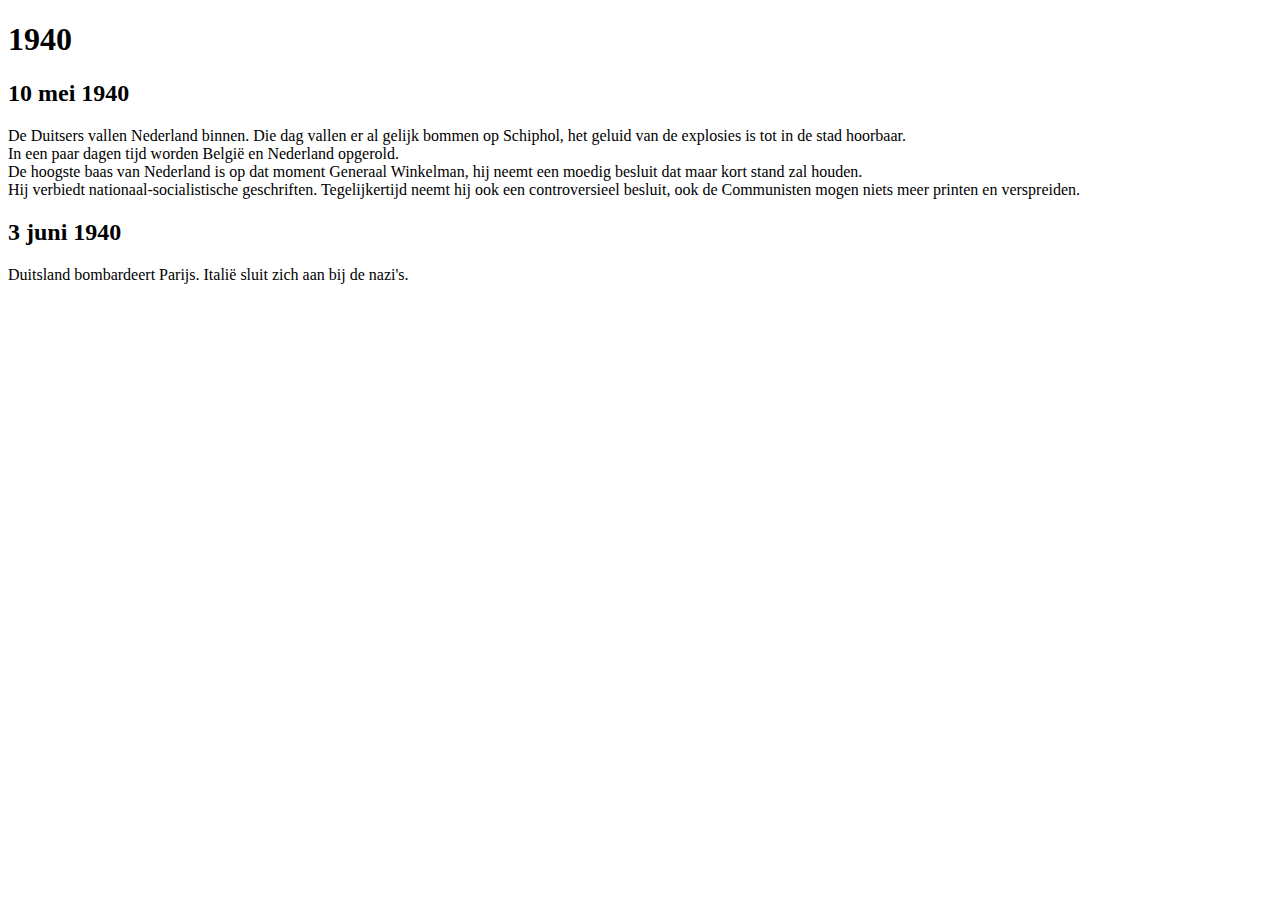
==== 1940.html @ 06c947c1 "nieuwe naam voorkitkat" ====
<!DOCTYPE html>
<html>
	<head>

	<meta charset="UTF-8">
	<link rel= "stylesheet" type="text/css" href="1940.css">
		<title>1940</title>
	</head>

	<body>
		<h1> 1940 </h1>
	<h2>  10 mei 1940 <br> </h2>
		<p> De Duitsers vallen Nederland binnen. Die dag vallen er al gelijk bommen 
		op Schiphol, het geluid van de explosies is tot in de stad hoorbaar.<br> 
		In een paar dagen tijd worden België en Nederland opgerold.<br>
		De hoogste baas van Nederland is op dat moment Generaal Winkelman, 
		hij neemt een moedig besluit dat maar kort stand zal houden. <br>
		Hij verbiedt nationaal-socialistische geschriften. 
		Tegelijkertijd neemt hij ook een controversieel besluit, 
		ook de Communisten mogen niets meer printen en verspreiden.</p>
	<h2> 3 juni 1940</h2>
		<p> Duitsland bombardeert Parijs. Italië sluit zich aan bij de nazi's.</p>

		
		
		</body>

</html>
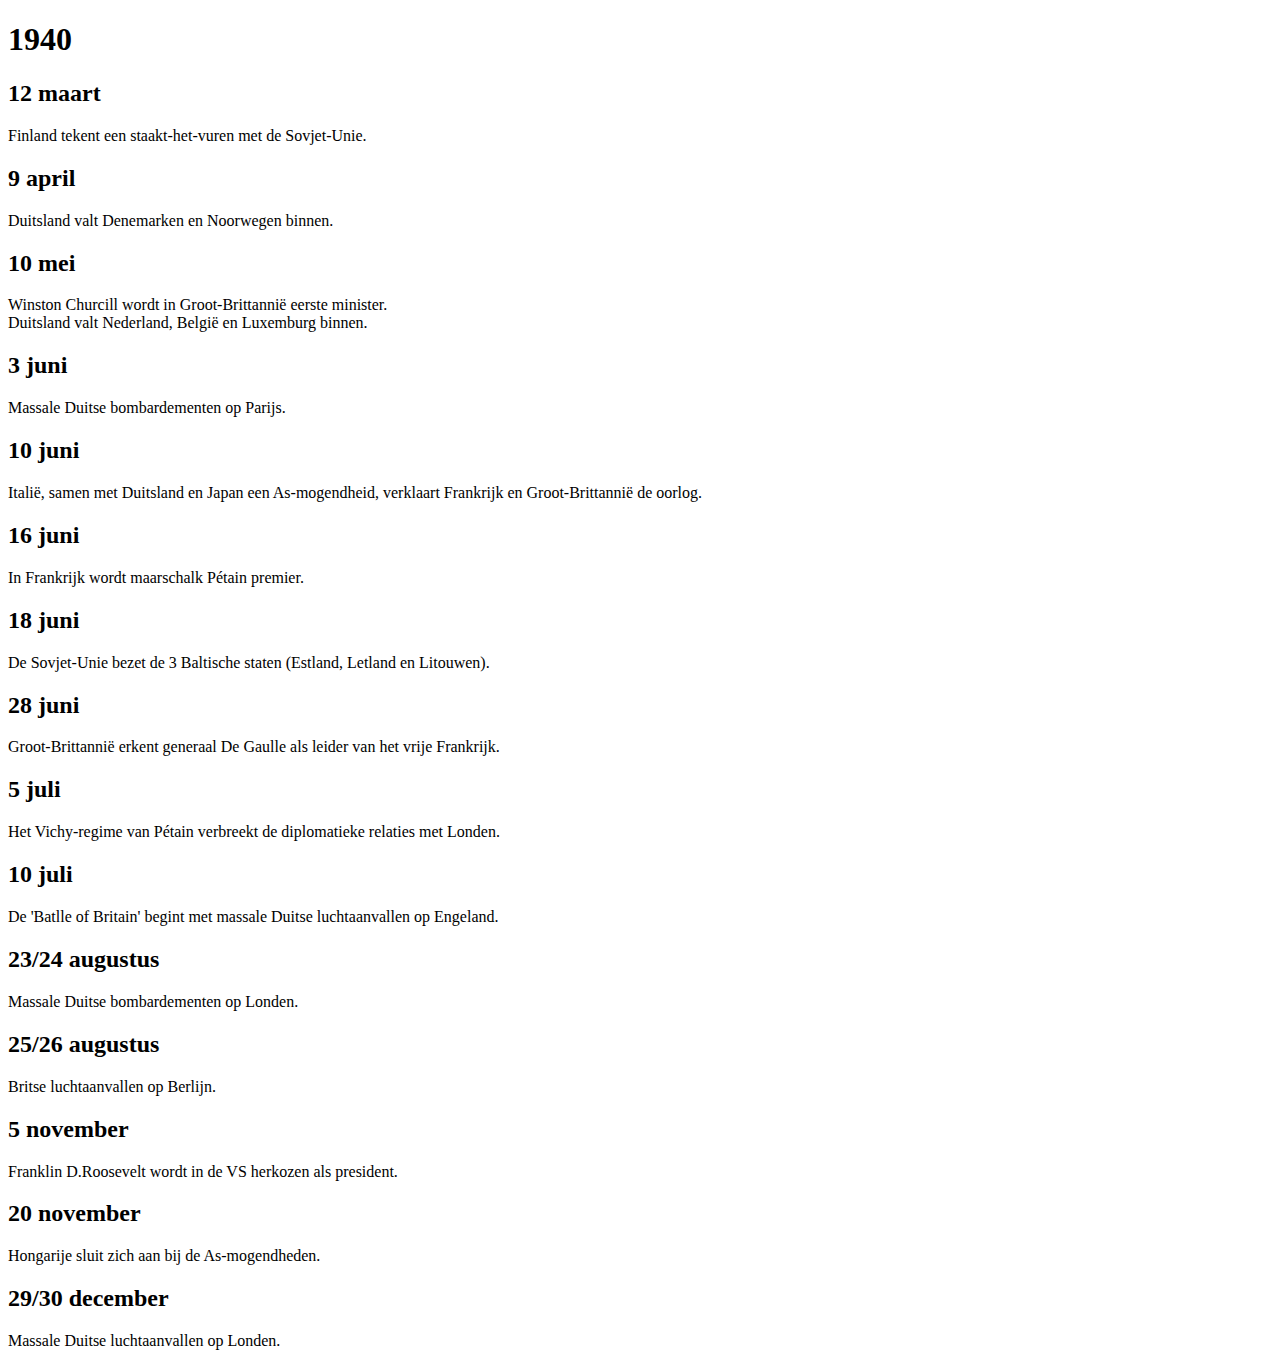
==== commit 5882c5b0: "END DANY 1940 pagina" ====
--- a/1940.html
+++ b/1940.html
@@ -8,20 +8,27 @@
 	</head>
 
 	<body>
-		<h1> 1940 </h1>
-	<h2>  10 mei 1940 <br> </h2>
-		<p> De Duitsers vallen Nederland binnen. Die dag vallen er al gelijk bommen 
-		op Schiphol, het geluid van de explosies is tot in de stad hoorbaar.<br> 
-		In een paar dagen tijd worden België en Nederland opgerold.<br>
-		De hoogste baas van Nederland is op dat moment Generaal Winkelman, 
-		hij neemt een moedig besluit dat maar kort stand zal houden. <br>
-		Hij verbiedt nationaal-socialistische geschriften. 
-		Tegelijkertijd neemt hij ook een controversieel besluit, 
-		ook de Communisten mogen niets meer printen en verspreiden.</p>
-	<h2> 3 juni 1940</h2>
-		<p> Duitsland bombardeert Parijs. Italië sluit zich aan bij de nazi's.</p>
+	<div id="img">
+		<h1> 1940</h1>
+		<body text="black">
+		<h2> 12 maart </h2>			<p>Finland tekent een staakt-het-vuren met de Sovjet-Unie.<br> </p>
+		<h2>9 april	</h2> 			<P> Duitsland valt Denemarken en Noorwegen binnen.<BR> </p>
+		<H2> 10 mei </h2> 			<p> Winston Churcill wordt in Groot-Brittannië eerste minister. <br> 
+										Duitsland valt Nederland, België en Luxemburg binnen. </p>
+		<h2> 3 juni </h2> 			<p>Massale Duitse bombardementen op Parijs. <br> </p>
+		<h2>10 juni	</h2> 			<p>Italië, samen met Duitsland en Japan een As-mogendheid, verklaart Frankrijk en Groot-Brittannië de oorlog. <br> </p>
+		<h2>16 juni </h2> 			<p>In Frankrijk wordt maarschalk Pétain premier. <br> </p>
+		<h2>18 juni </h2>			<p>De Sovjet-Unie bezet de 3 Baltische staten (Estland, Letland en Litouwen). <br> </p>
+		<h2>28 juni </h2> 			<p>Groot-Brittannië erkent generaal De Gaulle als leider van het vrije Frankrijk. <br> </p>
+		<h2>5 juli </h2> 			<p>Het Vichy-regime van Pétain verbreekt de diplomatieke relaties met Londen. <br> </p>
+		<h2>10 juli </h2> 			<p> De 'Batlle of Britain' begint met massale Duitse luchtaanvallen op Engeland. <br> </p>
+		<h2>23/24 augustus </h2>	<p>Massale Duitse bombardementen op Londen. <br> </p>
+		<h2>25/26 augustus </h2> 	<p>Britse luchtaanvallen op Berlijn. <br> </p>
+		<h2>5 november </h2>		<p>Franklin D.Roosevelt wordt in de VS herkozen als president. <br> </p>
+		<h2>20 november </h2> 		<p>Hongarije sluit zich aan bij de As-mogendheden. <br> </p>
+		<h2>29/30 december </h2> 	<p>Massale Duitse luchtaanvallen op Londen. <br> </p>
 
-		
+		</div>
 		
 		</body>
 
